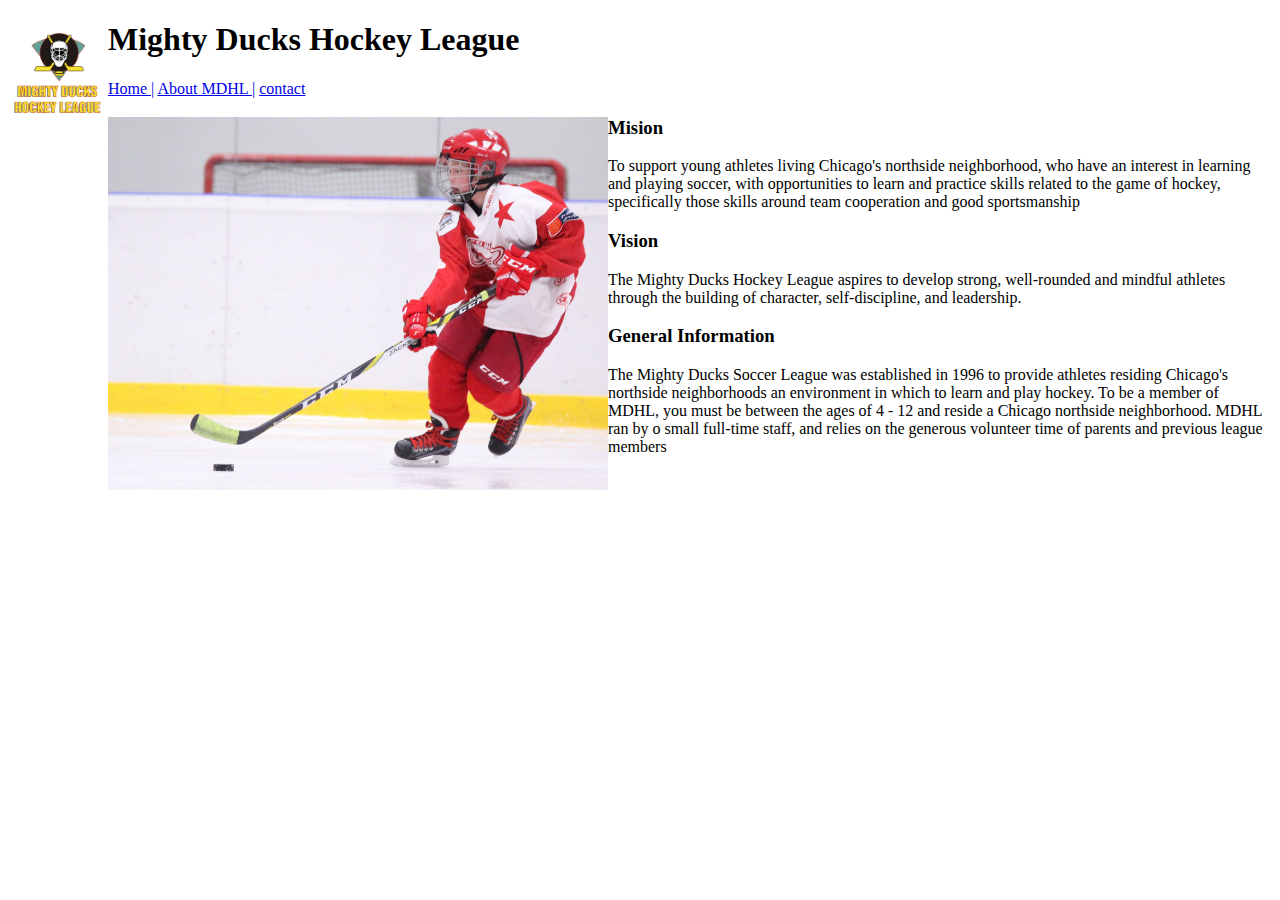
==== about.html @ ff2de4c5 "first commit" ====
<!DOCTYPE html>
<html lang="en">
<head>
    <meta charset="UTF-8">
    <meta http-equiv="X-UA-Compatible" content="IE=edge">
    <meta name="viewport" content="width=device-width, initial-scale=1.0">
    <title>Mighty Ducks Hockey League</title>
</head>
<body>
    <header>
        <img
          align="left"
          src="asset/logo_Mighty_ducks-01.png"
          alt="logo"
          width="100"
        />
        <h1>Mighty Ducks Hockey League</h1>
        <nav>
          <a href="index.html">Home |</a>
          <a href="#">About MDHL |</a>
          <a href="contact.html">contact</a>
        </nav>
      </header>
      <main>
        <section>
          <div>
            <img src="asset/hockey_2.jpg" alt="Hockey sobre Hielo" width="500" align="left" />
          </div>
          <article>
            <h3>Mision</h3>
            <p>To support young athletes living Chicago's northside neighborhood, who have an interest in 
                learning and playing soccer, with opportunities to learn and practice skills related to the game of 
                hockey, specifically those skills around team cooperation and good sportsmanship</p>
          </article>
          <article>
            <h3>Vision</h3>
            <p>The Mighty Ducks Hockey League aspires to develop strong, well-rounded and mindful athletes 
                through the building of character, self-discipline, and leadership.</p>
          </article>
          <article>
            <h3>General Information</h3>
            <p>The Mighty Ducks Soccer League was established in 1996 to provide athletes residing 
                Chicago's northside neighborhoods an environment in which to learn and play hockey. To be a 
                member of MDHL, you must be between the ages of 4 - 12 and reside a Chicago northside 
                neighborhood. MDHL ran by o small full-time staff, and relies on the generous volunteer time of 
                parents and previous league members</p>
          </article>
        </section>
      </main>
</body>
</html>
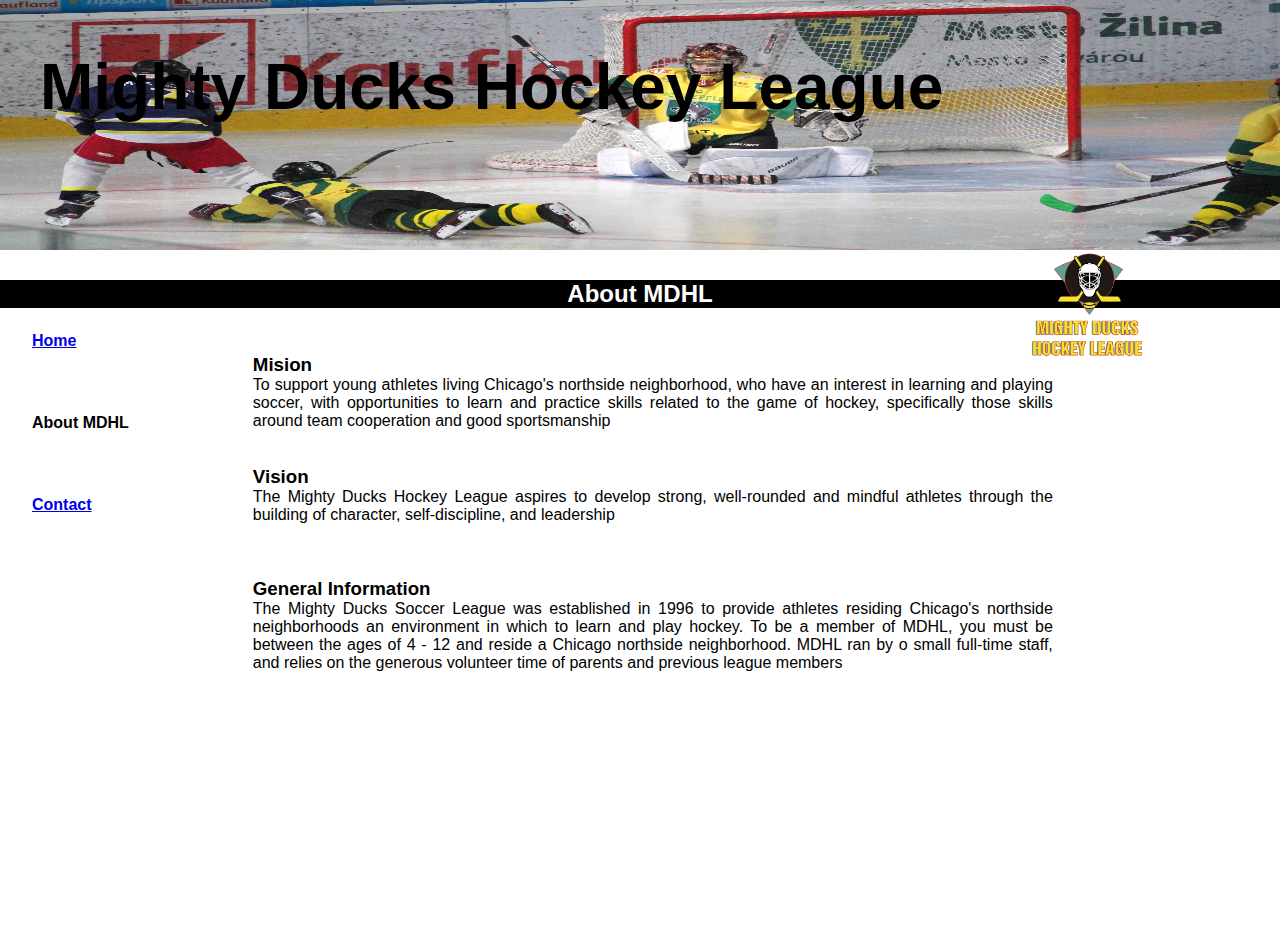
==== commit 9d0438d0: "feature: task 2 en base al mockup 1" ====
--- a/about.html
+++ b/about.html
@@ -1,51 +1,62 @@
 <!DOCTYPE html>
 <html lang="en">
-<head>
-    <meta charset="UTF-8">
-    <meta http-equiv="X-UA-Compatible" content="IE=edge">
-    <meta name="viewport" content="width=device-width, initial-scale=1.0">
+  <head>
+    <meta charset="UTF-8" />
+    <meta http-equiv="X-UA-Compatible" content="IE=edge" />
+    <meta name="viewport" content="width=device-width, initial-scale=1.0" />
     <title>Mighty Ducks Hockey League</title>
-</head>
-<body>
+    <link rel="stylesheet" href="asset/styles.css" />
+  </head>
+  <body>
     <header>
+      <div class="box-1">
+        <h1>Mighty Ducks Hockey League</h1>
         <img
-          align="left"
-          src="asset/logo_Mighty_ducks-01.png"
-          alt="logo"
-          width="100"
+          src="asset/design1_image2.jpg"
+          alt="ninios jugando hockey sobre hielo"
         />
-        <h1>Mighty Ducks Hockey League</h1>
-        <nav>
-          <a href="index.html">Home |</a>
-          <a href="#">About MDHL |</a>
-          <a href="contact.html">contact</a>
-        </nav>
-      </header>
-      <main>
-        <section>
-          <div>
-            <img src="asset/hockey_2.jpg" alt="Hockey sobre Hielo" width="500" align="left" />
-          </div>
-          <article>
-            <h3>Mision</h3>
-            <p>To support young athletes living Chicago's northside neighborhood, who have an interest in 
-                learning and playing soccer, with opportunities to learn and practice skills related to the game of 
-                hockey, specifically those skills around team cooperation and good sportsmanship</p>
-          </article>
-          <article>
-            <h3>Vision</h3>
-            <p>The Mighty Ducks Hockey League aspires to develop strong, well-rounded and mindful athletes 
-                through the building of character, self-discipline, and leadership.</p>
-          </article>
-          <article>
-            <h3>General Information</h3>
-            <p>The Mighty Ducks Soccer League was established in 1996 to provide athletes residing 
-                Chicago's northside neighborhoods an environment in which to learn and play hockey. To be a 
-                member of MDHL, you must be between the ages of 4 - 12 and reside a Chicago northside 
-                neighborhood. MDHL ran by o small full-time staff, and relies on the generous volunteer time of 
-                parents and previous league members</p>
-          </article>
-        </section>
-      </main>
-</body>
-</html>+      </div>
+      <div class="box-2">
+        <h2>About MDHL</h2>
+        <img align="left" src="asset/logo_Mighty_ducks-01.png" alt="logo" />
+      </div>
+    </header>
+    <nav>
+      <a href="index.html">Home</a>
+      <a href="#">About MDHL</a>
+      <a href="contact.html">Contact</a>
+    </nav>
+    <main>
+      <section>
+        <article class="info">
+          <h3>Mision</h3>
+          <p>
+            To support young athletes living Chicago's northside neighborhood,
+            who have an interest in learning and playing soccer, with
+            opportunities to learn and practice skills related to the game of
+            hockey, specifically those skills around team cooperation and good
+            sportsmanship
+          </p>
+        </article>
+        <article class="info">
+          <h3>Vision</h3>
+          <p>
+            The Mighty Ducks Hockey League aspires to develop strong, well-rounded and mindful athletes through the building of character,
+            self-discipline, and leadership
+          </p>
+        </article>
+        <article class="info">
+          <h3>General Information</h3>
+          <p>
+            The Mighty Ducks Soccer League was established in 1996 to provide
+            athletes residing Chicago's northside neighborhoods an environment
+            in which to learn and play hockey. To be a member of MDHL, you must
+            be between the ages of 4 - 12 and reside a Chicago northside
+            neighborhood. MDHL ran by o small full-time staff, and relies on the
+            generous volunteer time of parents and previous league members
+          </p>
+        </article>
+      </section>
+    </main>
+  </body>
+</html>
--- a/asset/styles.css
+++ b/asset/styles.css
@@ -0,0 +1,84 @@
+*{
+    margin: 0;
+    padding: 0;
+    box-sizing: border-box;
+    font-family: sans-serif;
+}
+body{
+    height: 100%;
+    background-color: white;
+}
+header .box-1{
+    width: 100%;
+    height: 20vh;
+}
+.box-1 h1{
+    position: absolute;
+    top: 50px; left: 40px;
+    font-size: 4rem;
+}
+.box-1 img{
+    display: inline-block;
+    width: 100%;
+    height: 250px;
+}
+h2{
+    text-align: center;
+    display: block;
+    position: relative;
+    top: 100px;
+    color: white;
+    background-color: black;
+}
+.box-2 img{
+    display: inline-block;
+    width: 10%;
+    height: 100%;
+    position: relative;
+    top: 30px; left: 80%;
+}
+nav{
+    display: grid;
+    position:absolute;
+    top: 300px;
+}
+nav a{
+    display: inline-block;
+    padding: 2rem;
+    font-weight: bolder;
+}
+a[href="#"]{
+    color: black;
+    text-decoration: none;
+}
+main{
+    min-height: 80vh;
+    padding: 1rem;
+}
+
+section {
+    display: inline-block;
+    position: relative;
+    top: 130px; left: 10%;
+}
+
+.info p{
+    height: 90px;
+    width: 800px;
+}
+
+section .info{
+    text-align: justify;
+
+}
+
+footer{
+    min-height: 80vh;
+    display: inline-block;
+    position: relative;
+    top: 150px; left: 100px;
+}
+
+footer p{
+    padding: 1rem;
+}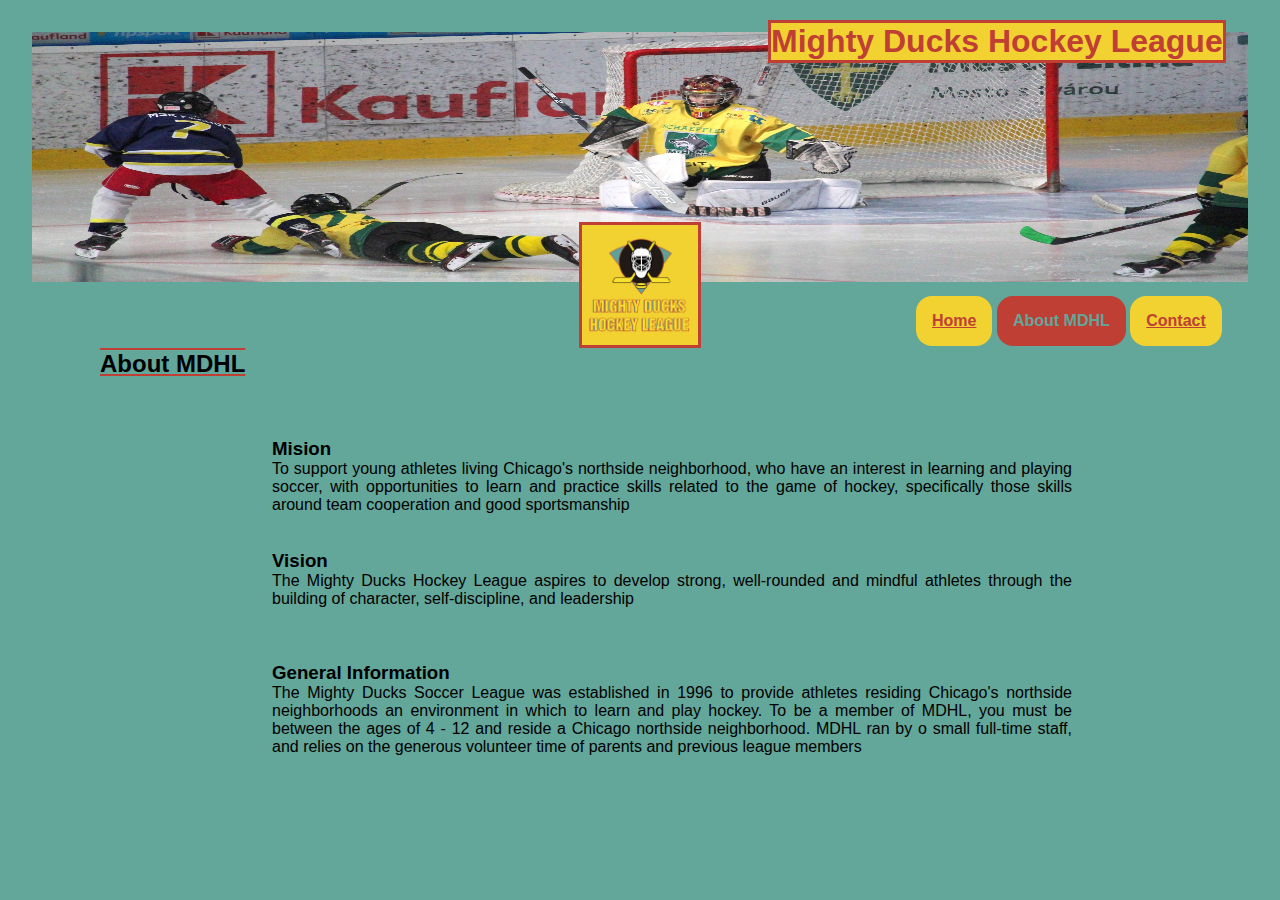
==== commit cb646437: "feature:Task 2 con mi propio estilo" ====
--- a/about.html
+++ b/about.html
@@ -5,7 +5,8 @@
     <meta http-equiv="X-UA-Compatible" content="IE=edge" />
     <meta name="viewport" content="width=device-width, initial-scale=1.0" />
     <title>Mighty Ducks Hockey League</title>
-    <link rel="stylesheet" href="asset/styles.css" />
+    <link rel="stylesheet" href="asset/mystyle.css">
+   <!-- <link rel="stylesheet" href="asset/styles.css" /> -->
   </head>
   <body>
     <header>
--- a/asset/mystyle.css
+++ b/asset/mystyle.css
@@ -0,0 +1,102 @@
+*{
+    margin: 0;
+    padding: 0;
+    box-sizing: border-box;
+    font-family: sans-serif;
+}
+body{
+    height: 100%;
+    padding: 2rem;
+    background-color: #63A69A;
+}
+header .box-1{
+    width: 100%;
+    height: 10vh;
+}
+.box-1 h1{
+    position: absolute;
+    top: 20px; left: 60%;
+    background-color: #F2D230;
+    color: #BF3F34;
+    border: solid #BF3F34;
+}
+.box-1 img{
+    display: inline-block;
+    width: 100%;
+    height: 250px;
+}
+
+h2{
+    display: inline-block;
+    position: absolute;
+    top: 350px; left: 100px;
+    color: black;
+    text-decoration-line: overline underline;
+    text-decoration-color: #BF3F34;  
+}
+.box-2 img{
+    display: inline-block;
+    width: 10%;
+    height: 100%;
+    position: relative;
+    top:  100px; left: 45%;
+    background-color: #F2D230;
+    border: solid #BF3F34;
+}
+nav{
+    display: inline-block;
+    position:absolute;
+    padding: 1rem;
+    top: 280px; left: 900px;
+}
+nav a{
+    display: inline-block;
+    padding: 1rem;
+    border-radius: 50%;
+    font-weight: bolder;
+    background-color: #F2D230;
+    color: #BF3F34;
+    border-radius: 1rem;
+    transition: all .3s;
+}
+a[href="#"]{
+    color: #63A69A;
+    background-color: #BF3F34;
+    text-decoration: none;
+}
+a:hover{
+    background-color: #BF3F34;
+    color: #F2D230;
+    transform: scale(1.15);
+}
+main{
+    min-height: 80vh;
+    padding: 1rem;
+}
+
+section {
+    display: inline-block;
+    position: relative;
+    top: 300px; left: 10%;
+}
+
+.info p{
+    height: 90px;
+    width: 800px;
+}
+
+section .info{
+    text-align: justify;
+
+}
+
+footer{
+    min-height: 80vh;
+    display: inline-block;
+    position: relative;
+    top: 300px; left: 350px;
+}
+
+footer p{
+    padding: 1rem;
+}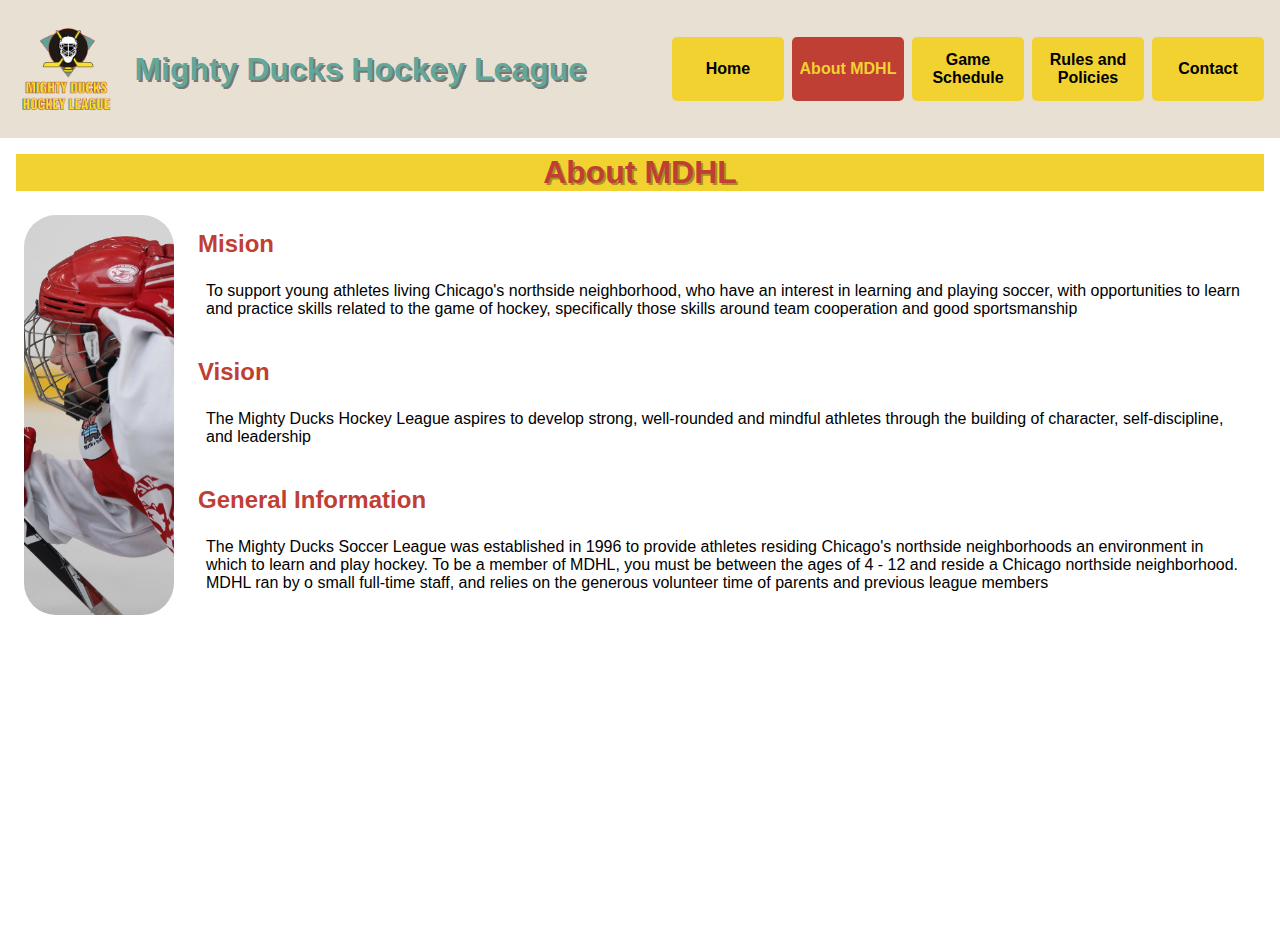
==== commit 0cb0ff0b: "feature: Display-Flex sobre mi estilo CSS" ====
--- a/about.html
+++ b/about.html
@@ -5,59 +5,57 @@
     <meta http-equiv="X-UA-Compatible" content="IE=edge" />
     <meta name="viewport" content="width=device-width, initial-scale=1.0" />
     <title>Mighty Ducks Hockey League</title>
-    <link rel="stylesheet" href="asset/mystyle.css">
-   <!-- <link rel="stylesheet" href="asset/styles.css" /> -->
+    <link rel="stylesheet" href="asset/mystyle.css" />
+    <!-- <link rel="stylesheet" href="asset/styles.css" /> -->
   </head>
   <body>
     <header>
-      <div class="box-1">
-        <h1>Mighty Ducks Hockey League</h1>
-        <img
-          src="asset/design1_image2.jpg"
-          alt="ninios jugando hockey sobre hielo"
-        />
+      <img class="logo" src="asset/logo_Mighty_ducks-01.png" alt="" />
+      <h1>Mighty Ducks Hockey League</h1>
+      <nav>
+        <a href="index.html">Home</a>
+        <a class="active" href="about.html">About MDHL</a>
+        <a href="schedule.html">Game Schedule</a>
+        <a href="rules.html">Rules and Policies</a>
+        <a href="contact.html">Contact</a>
+      </nav>
+    </header>
+    <main>
+      <h2>About MDHL</h2>
+      <div class="contenedor">
+        <img src="asset/hockey_1.jpg" alt="Hockey sobre hielo" />
+        <section>
+          <div>
+            <h3>Mision</h3>
+            <p>
+              To support young athletes living Chicago's northside neighborhood,
+              who have an interest in learning and playing soccer, with
+              opportunities to learn and practice skills related to the game of
+              hockey, specifically those skills around team cooperation and good
+              sportsmanship
+            </p>
+          </div>
+          <div>
+            <h3>Vision</h3>
+            <p>
+              The Mighty Ducks Hockey League aspires to develop strong,
+              well-rounded and mindful athletes through the building of
+              character, self-discipline, and leadership
+            </p>
+          </div>
+          <div>
+            <h3>General Information</h3>
+            <p>
+              The Mighty Ducks Soccer League was established in 1996 to provide
+              athletes residing Chicago's northside neighborhoods an environment
+              in which to learn and play hockey. To be a member of MDHL, you
+              must be between the ages of 4 - 12 and reside a Chicago northside
+              neighborhood. MDHL ran by o small full-time staff, and relies on
+              the generous volunteer time of parents and previous league members
+            </p>
+          </div>
+        </section>
       </div>
-      <div class="box-2">
-        <h2>About MDHL</h2>
-        <img align="left" src="asset/logo_Mighty_ducks-01.png" alt="logo" />
-      </div>
-    </header>
-    <nav>
-      <a href="index.html">Home</a>
-      <a href="#">About MDHL</a>
-      <a href="contact.html">Contact</a>
-    </nav>
-    <main>
-      <section>
-        <article class="info">
-          <h3>Mision</h3>
-          <p>
-            To support young athletes living Chicago's northside neighborhood,
-            who have an interest in learning and playing soccer, with
-            opportunities to learn and practice skills related to the game of
-            hockey, specifically those skills around team cooperation and good
-            sportsmanship
-          </p>
-        </article>
-        <article class="info">
-          <h3>Vision</h3>
-          <p>
-            The Mighty Ducks Hockey League aspires to develop strong, well-rounded and mindful athletes through the building of character,
-            self-discipline, and leadership
-          </p>
-        </article>
-        <article class="info">
-          <h3>General Information</h3>
-          <p>
-            The Mighty Ducks Soccer League was established in 1996 to provide
-            athletes residing Chicago's northside neighborhoods an environment
-            in which to learn and play hockey. To be a member of MDHL, you must
-            be between the ages of 4 - 12 and reside a Chicago northside
-            neighborhood. MDHL ran by o small full-time staff, and relies on the
-            generous volunteer time of parents and previous league members
-          </p>
-        </article>
-      </section>
     </main>
   </body>
 </html>
--- a/asset/mystyle.css
+++ b/asset/mystyle.css
@@ -4,99 +4,111 @@
     box-sizing: border-box;
     font-family: sans-serif;
 }
-body{
-    height: 100%;
-    padding: 2rem;
-    background-color: #63A69A;
+header{
+    min-height: 8vh;
+    background-color:rgb(233, 224, 212);
+    padding: 1rem;
+    display: flex;
+    gap: 1rem;
+    align-items: center;
 }
-header .box-1{
-    width: 100%;
-    height: 10vh;
+.logo{
+    width: 8vw;
 }
-.box-1 h1{
-    position: absolute;
-    top: 20px; left: 60%;
+h1{
+    flex-grow: 1;
+    font-size: 2rem;
+    color: #63A69A;
+    text-shadow: 2px 2px rgba(0, 0, 0, 0.492);
+
+}
+nav{
+    display: flex;
+    gap: 0.5rem;
+    flex-wrap: wrap;
+}
+nav a{
+    height: 4rem;
+    width: 7rem;
     background-color: #F2D230;
+    color: black;
+    font-weight: bolder;
+    text-decoration: none;
+    display: flex;
+    align-items: center;
+    justify-content: center;
+    text-align: center;
+    border-radius: 5px;
+}
+.active{
+    background-color: #BF3F34;
+    color: #F2D230;
+}
+main{
+    min-height: 90vh;
+    background-color: #ffffff;
+    padding: 1rem;
+}
+h2{
+    text-align: center;
+    font-size: 2rem;
     color: #BF3F34;
-    border: solid #BF3F34;
+    text-shadow: 2px 2px rgba(0, 0, 0, 0.329);
+    margin-bottom: 1rem;
+    display: block;
+    background-color: #F2D230;
 }
-.box-1 img{
-    display: inline-block;
-    width: 100%;
-    height: 250px;
+.contenedor img {
+    height: 400px;
+    width: 150px;
+    border-radius: 2rem;
+    display: flex;
+    object-fit: cover;
+    flex-direction:row;
+    justify-content: end;
+    justify-content: space-between;
+    margin: .5rem;
 }
 
-h2{
-    display: inline-block;
-    position: absolute;
-    top: 350px; left: 100px;
-    color: black;
-    text-decoration-line: overline underline;
-    text-decoration-color: #BF3F34;  
-}
-.box-2 img{
-    display: inline-block;
-    width: 10%;
-    height: 100%;
-    position: relative;
-    top:  100px; left: 45%;
-    background-color: #F2D230;
-    border: solid #BF3F34;
-}
-nav{
-    display: inline-block;
-    position:absolute;
-    padding: 1rem;
-    top: 280px; left: 900px;
-}
-nav a{
-    display: inline-block;
-    padding: 1rem;
-    border-radius: 50%;
-    font-weight: bolder;
-    background-color: #F2D230;
-    color: #BF3F34;
-    border-radius: 1rem;
-    transition: all .3s;
-}
-a[href="#"]{
-    color: #63A69A;
-    background-color: #BF3F34;
-    text-decoration: none;
-}
-a:hover{
-    background-color: #BF3F34;
-    color: #F2D230;
-    transform: scale(1.15);
-}
-main{
-    min-height: 80vh;
-    padding: 1rem;
+
+.contenedor{
+    display: flex;
+    justify-content: flex-start;
+    align-items: center;
 }
 
-section {
-    display: inline-block;
-    position: relative;
-    top: 300px; left: 10%;
+section div{
+    width: 100%;
+    padding: 1rem;
+    display: flex;
+    flex-direction: column;
+    justify-content: center;
+    gap: 1rem;
+}
+section div h3{
+    color: #BF3F34;
+    font-weight: bolder;
+    font-size: 1.5rem;
 }
 
-.info p{
-    height: 90px;
-    width: 800px;
+section div p{
+    padding: 0.5rem;
+    font-size: 1rem;
 }
 
-section .info{
-    text-align: justify;
-
+.contenedor-contact{
+    display: flex;
+    justify-content: center;
+    align-items: center;
 }
-
-footer{
-    min-height: 80vh;
-    display: inline-block;
-    position: relative;
-    top: 300px; left: 350px;
+.contact p{
+    font-weight: bolder;
 }
-
-footer p{
-    padding: 1rem;
+.contact img{
+    width: 50vh;
+}
+footer img{
+    width: 100%;
+    height: 150px;
+    object-fit: cover;
 }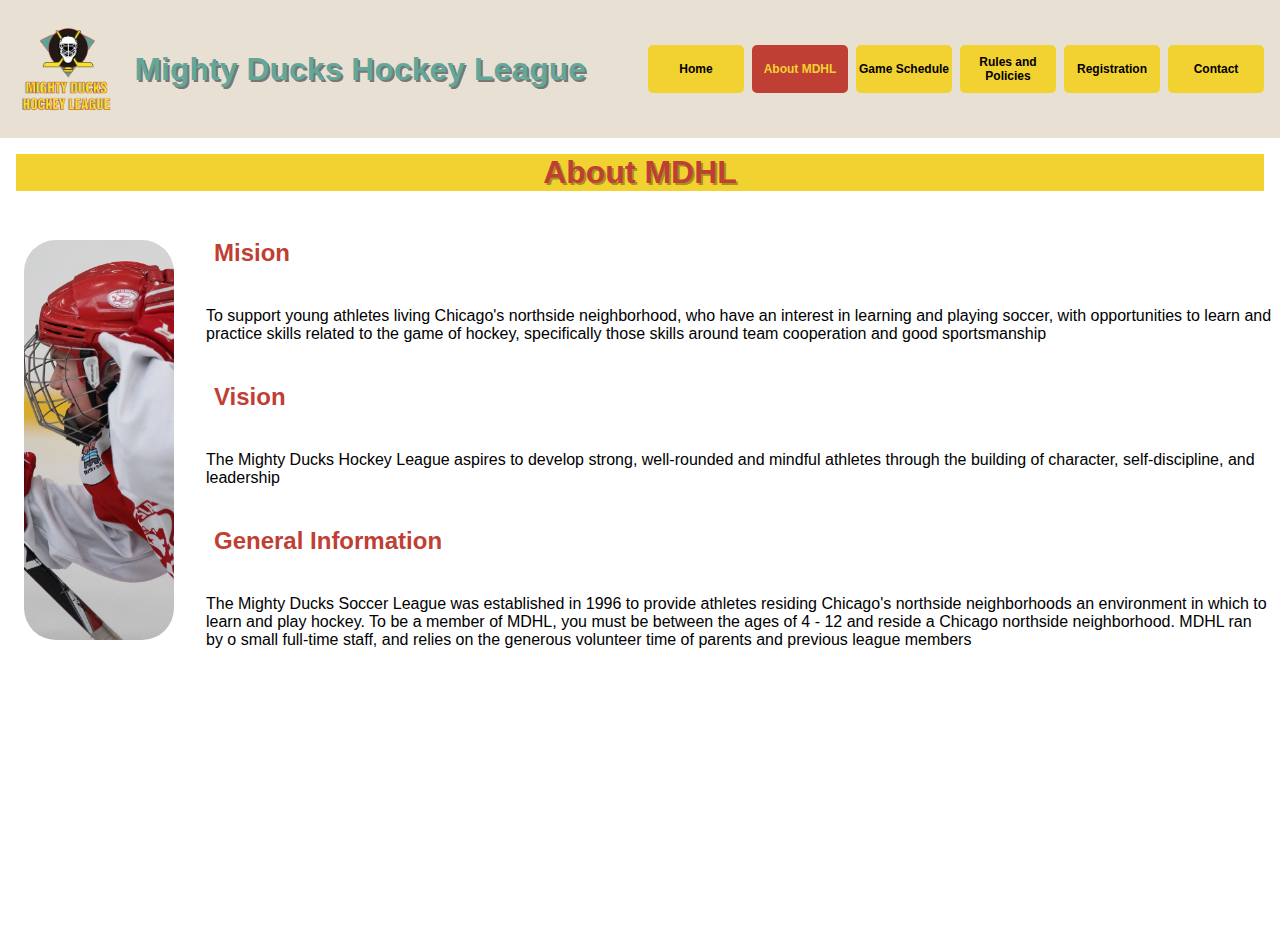
==== commit 0d79bfb0: "feature: Seccion de Formulario con Estilos" ====
--- a/about.html
+++ b/about.html
@@ -17,6 +17,7 @@
         <a class="active" href="about.html">About MDHL</a>
         <a href="schedule.html">Game Schedule</a>
         <a href="rules.html">Rules and Policies</a>
+        <a href="form.html">Registration</a>
         <a href="contact.html">Contact</a>
       </nav>
     </header>
--- a/asset/mystyle.css
+++ b/asset/mystyle.css
@@ -1,35 +1,41 @@
-*{
+* {
     margin: 0;
     padding: 0;
     box-sizing: border-box;
     font-family: sans-serif;
 }
-header{
+
+header {
     min-height: 8vh;
-    background-color:rgb(233, 224, 212);
+    background-color: rgb(233, 224, 212);
     padding: 1rem;
     display: flex;
     gap: 1rem;
     align-items: center;
 }
-.logo{
+
+.logo {
     width: 8vw;
 }
-h1{
+
+h1 {
     flex-grow: 1;
     font-size: 2rem;
     color: #63A69A;
     text-shadow: 2px 2px rgba(0, 0, 0, 0.492);
 
 }
-nav{
+
+nav {
     display: flex;
     gap: 0.5rem;
     flex-wrap: wrap;
 }
-nav a{
-    height: 4rem;
-    width: 7rem;
+
+nav a {
+    height: 3rem;
+    width: 6rem;
+    font-size: 12px;
     background-color: #F2D230;
     color: black;
     font-weight: bolder;
@@ -40,16 +46,19 @@
     text-align: center;
     border-radius: 5px;
 }
-.active{
+
+.active {
     background-color: #BF3F34;
     color: #F2D230;
 }
-main{
+
+main {
     min-height: 90vh;
     background-color: #ffffff;
     padding: 1rem;
 }
-h2{
+
+h2 {
     text-align: center;
     font-size: 2rem;
     color: #BF3F34;
@@ -58,57 +67,145 @@
     display: block;
     background-color: #F2D230;
 }
+
 .contenedor img {
     height: 400px;
     width: 150px;
     border-radius: 2rem;
     display: flex;
     object-fit: cover;
-    flex-direction:row;
+    flex-direction: row;
     justify-content: end;
     justify-content: space-between;
     margin: .5rem;
 }
 
 
-.contenedor{
+.contenedor {
     display: flex;
     justify-content: flex-start;
     align-items: center;
 }
 
-section div{
+section div {
     width: 100%;
-    padding: 1rem;
+    margin: 1rem;
     display: flex;
     flex-direction: column;
     justify-content: center;
     gap: 1rem;
 }
-section div h3{
+
+section div h3 {
     color: #BF3F34;
     font-weight: bolder;
     font-size: 1.5rem;
 }
 
-section div p{
+section div p {
     padding: 0.5rem;
     font-size: 1rem;
 }
 
-.contenedor-contact{
-    display: flex;
-    justify-content: center;
-    align-items: center;
-}
-.contact p{
-    font-weight: bolder;
-}
-.contact img{
-    width: 50vh;
-}
-footer img{
+.contenedor-contact {
+    height: 100vh;
+    display: flex;
+    justify-content: center;
+    align-items: center;
+}
+
+.contact p {
+    font-weight: bolder;
+}
+
+footer img {
     width: 100%;
-    height: 150px;
+    height: 200px;
     object-fit: cover;
-}+}
+#schedule{
+    padding: 1rem;
+}
+#schedule h3{
+    text-align: center;
+    font-size: 2rem;
+    text-shadow: 2px 2px rgba(0, 0, 0, 0.329);
+}
+#schedule p{
+    margin: 1rem;
+}
+#bg_main{
+    min-height: 20vh;
+    display: flex;
+    align-items: center;
+    justify-content: center;
+    align-items: center;
+}
+table{
+    width: 100%;
+}
+table,th, td{
+    padding: 8px 6px;
+    text-align: center;
+}
+th{
+    background-color: #F2D230;
+}
+#info{
+    padding: 1rem;
+}
+#info p{
+    margin: 1rem;
+}
+
+#main-rules{
+    text-align: center;
+    margin: 10px;
+}
+#contenedor-rules{
+    text-align: justify;
+}
+#contenedor-rules p{
+    padding: 1rem;
+}
+#boxlist{
+    margin: 1rem;
+}
+#boxlist li{
+    padding: .5rem;
+}
+#boxlist-2 ol{
+    list-style-type: upper-latin;
+}
+#boxlist-3 ul{
+    list-style: circle;
+}
+form{
+    padding: 1rem;
+    background-color:#63a69aa8;
+}
+form p, h3,legend,label, fieldset{
+    margin: 1rem;
+}
+form h5, span{
+    color: red;
+}
+form legend{
+    font-weight: bolder;
+}
+form input{
+    text-align: center;
+}
+.submit{
+    display: flex;
+    justify-content: end;
+    align-items: end;
+}
+.submit input{
+    width: 15%;
+    height: 10vh;
+    background-color: #BF3F34;
+    color: #F2D230;
+    font-size: 30px;
+    border-radius: 7px;
+}
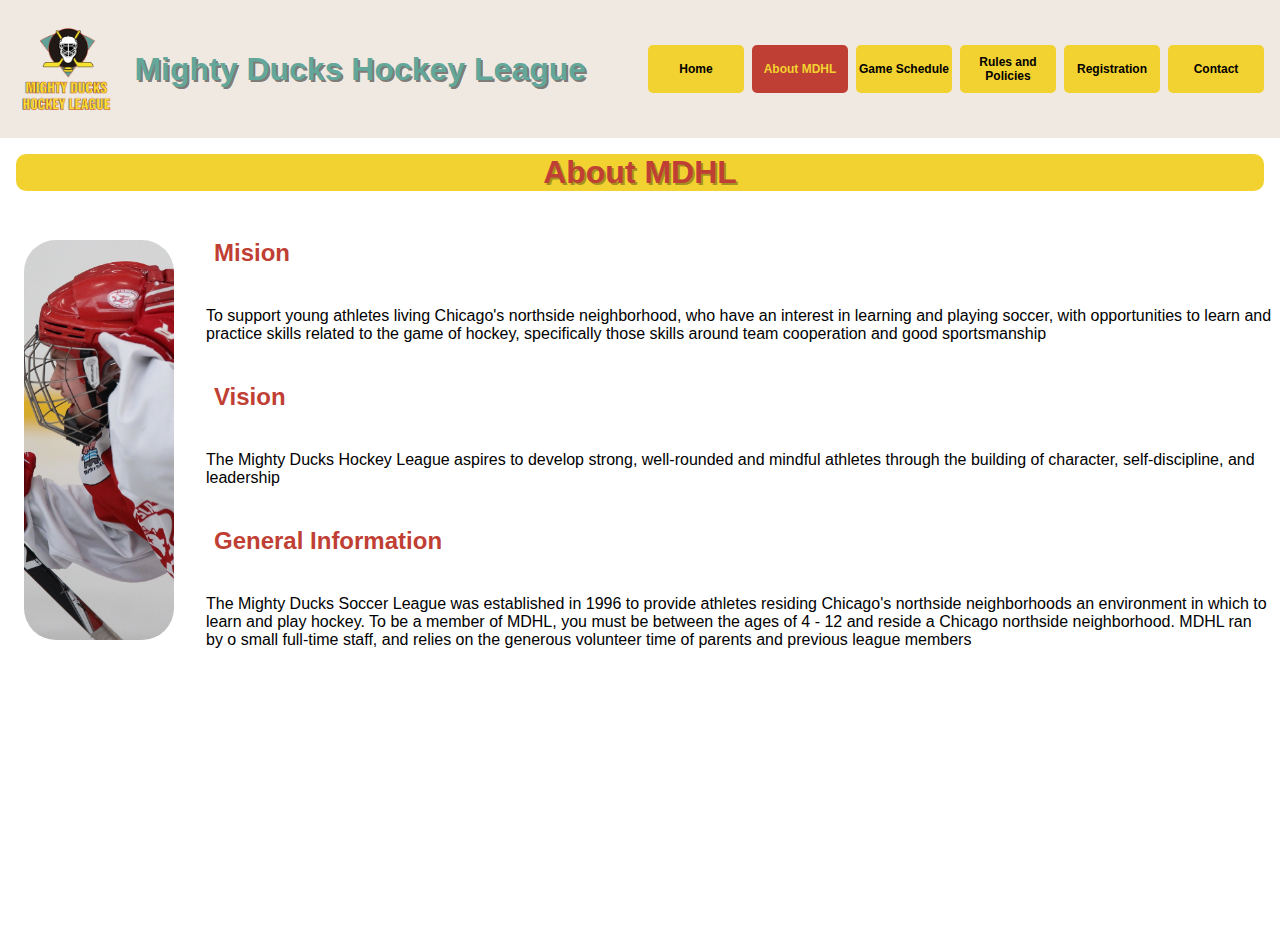
==== commit 316fc351: "Agregue nuevas carpetas en asset para separar las imagenes de mi estilo CSS" ====
--- a/about.html
+++ b/about.html
@@ -5,7 +5,8 @@
     <meta http-equiv="X-UA-Compatible" content="IE=edge" />
     <meta name="viewport" content="width=device-width, initial-scale=1.0" />
     <title>Mighty Ducks Hockey League</title>
-    <link rel="stylesheet" href="asset/mystyle.css" />
+    <link rel="shortcut icon" href="asset/logo_Mighty_ducks-01.png" type="image/x-icon">
+    <link rel="stylesheet" href="./asset/styles/mystyle.css" />
     <!-- <link rel="stylesheet" href="asset/styles.css" /> -->
   </head>
   <body>
@@ -24,7 +25,7 @@
     <main>
       <h2>About MDHL</h2>
       <div class="contenedor">
-        <img src="asset/hockey_1.jpg" alt="Hockey sobre hielo" />
+        <img src="./asset/img/hockey_1.jpg" alt="Hockey sobre hielo" />
         <section>
           <div>
             <h3>Mision</h3>
--- a/asset/styles/mystyle.css
+++ b/asset/styles/mystyle.css
@@ -0,0 +1,224 @@
+* {
+    margin: 0;
+    padding: 0;
+    box-sizing: border-box;
+    font-family: sans-serif;
+}
+
+header {
+    min-height: 8vh;
+    background-color: rgba(233, 224, 212, 0.699);
+    padding: 1rem;
+    display: flex;
+    gap: 1rem;
+    align-items: center;
+}
+
+.logo {
+    width: 8vw;
+}
+
+h1 {
+    flex-grow: 1;
+    font-size: 2rem;
+    color: #63A69A;
+    text-shadow: 2px 2px rgba(0, 0, 0, 0.492);
+
+}
+
+nav {
+    display: flex;
+    gap: 0.5rem;
+    flex-wrap: wrap;
+}
+
+nav a {
+    height: 3rem;
+    width: 6rem;
+    font-size: 12px;
+    background-color: #F2D230;
+    color: black;
+    font-weight: bolder;
+    text-decoration: none;
+    display: flex;
+    align-items: center;
+    justify-content: center;
+    text-align: center;
+    border-radius: 5px;
+}
+
+.active {
+    background-color: #BF3F34;
+    color: #F2D230;
+}
+
+main {
+    min-height: 90vh;
+    background-color: #ffffff;
+    padding: 1rem;
+}
+
+h2 {
+    text-align: center;
+    font-size: 2rem;
+    color: #BF3F34;
+    text-shadow: 2px 2px rgba(0, 0, 0, 0.329);
+    margin-bottom: 1rem;
+    display: block;
+    background-color: #F2D230;
+    border-radius: 10px;
+}
+
+.contenedor img {
+    height: 400px;
+    width: 150px;
+    border-radius: 2rem;
+    display: flex;
+    object-fit: cover;
+    flex-direction: row;
+    justify-content: end;
+    justify-content: space-between;
+    margin: .5rem;
+}
+
+
+.contenedor {
+    display: flex;
+    justify-content: flex-start;
+    align-items: center;
+}
+
+section div {
+    width: 100%;
+    margin: 1rem;
+    display: flex;
+    flex-direction: column;
+    justify-content: center;
+    gap: 1rem;
+}
+
+section div h3 {
+    color: #BF3F34;
+    font-weight: bolder;
+    font-size: 1.5rem;
+}
+
+section div p {
+    padding: 0.5rem;
+    font-size: 1rem;
+}
+
+.contenedor-contact {
+    height: 100vh;
+    display: flex;
+    justify-content: center;
+    align-items: center;
+}
+
+.contact p {
+    font-weight: bolder;
+}
+
+footer img {
+    width: 100%;
+    height: 200px;
+    object-fit: cover;
+}
+#schedule{
+    padding: 1rem;
+}
+#schedule h3{
+    text-align: center;
+    font-size: 2rem;
+    text-shadow: 2px 2px rgba(0, 0, 0, 0.329);
+}
+#schedule p{
+    margin: 1rem;
+}
+.container-table{
+    width: 100%;
+    display: flex;
+    justify-content: center;
+    align-items: center;
+}
+th,td{
+    background-color: #63A69A;
+    padding: 1rem;
+}
+#text-maps{
+    text-align: center;
+    background-color: #BF3F34;
+    color: #F2D230;
+    padding: 1rem;
+    border-radius: 10px;
+}
+.location{
+    display: flex;
+    flex-wrap: wrap;
+    justify-content: center;
+    margin: 10px;
+}
+.location iframe{
+    border-radius: 50px;
+    padding: 1rem;
+}
+
+#info{
+    padding: 1rem;
+}
+#info p{
+    margin: 1rem;
+}
+
+#main-rules{
+    text-align: center;
+    margin: 10px;
+}
+#contenedor-rules{
+    text-align: justify;
+}
+#contenedor-rules p{
+    padding: 1rem;
+}
+#boxlist{
+    margin: 1rem;
+}
+#boxlist li{
+    padding: .5rem;
+}
+#boxlist-2 ol{
+    list-style-type: upper-latin;
+}
+#boxlist-3 ul{
+    list-style: circle;
+}
+form{
+    padding: 1rem;
+    background-color:#63a69aa8;
+}
+form p, h3,legend,label, fieldset{
+    margin: 1rem;
+}
+form h5, span{
+    color: red;
+}
+form legend{
+    font-weight: bolder;
+}
+form input{
+    text-align: center;
+}
+.submit{
+    display: flex;
+    justify-content: end;
+    align-items: end;
+}
+.submit input{
+    width: 15%;
+    height: 10vh;
+    background-color: #BF3F34;
+    color: #F2D230;
+    font-size: 30px;
+    border-radius: 7px;
+}
+
